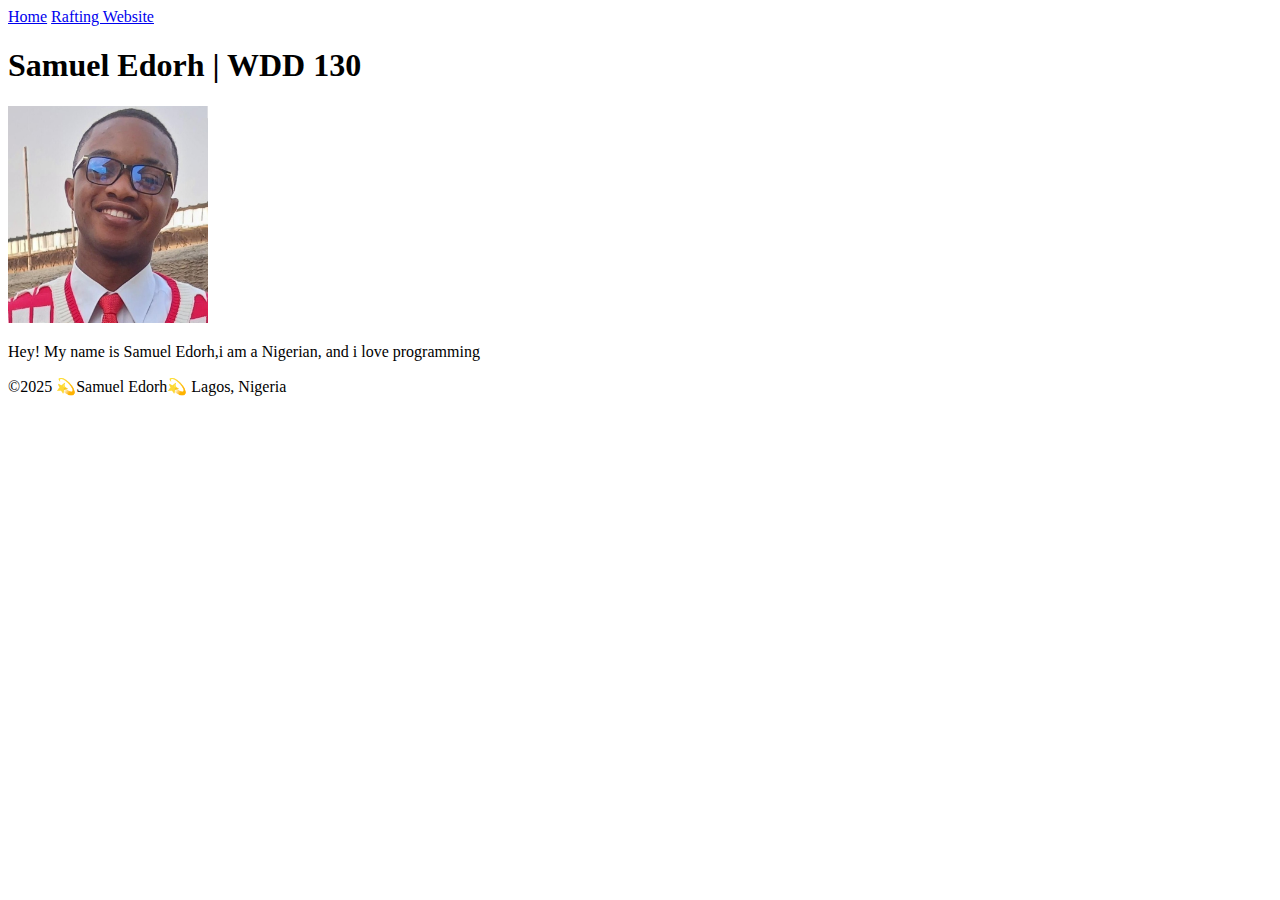
==== index.html @ b36cd2fc "first commit" ====
<!DOCTYPE html>
<html lang="en-US">
    <head>
        <meta charset="utf-8">
        <meta name="viewport" content="width=device-width,initial-scale=1.0">
        <title>Samuel Edorh | WDD 130</title>
    </head>
    <body>
        <header>
            <nav>
              <a href="#">Home</a>
              <a href="wwr/">Rafting Website</a>  
            </nav>
        </header>
        <main>
            <h1>Samuel Edorh | WDD 130</h1>
            <img src="images/profile.jpg" alt="Hello, my name is Samuel Edorh" width="200">
            <p>Hey! My name is Samuel Edorh,i am a Nigerian, and i love programming</p>
        </main>
        <footer>
            <p>©2025 💫Samuel Edorh💫 Lagos, Nigeria </p>
        </footer>
    </body>
</html>
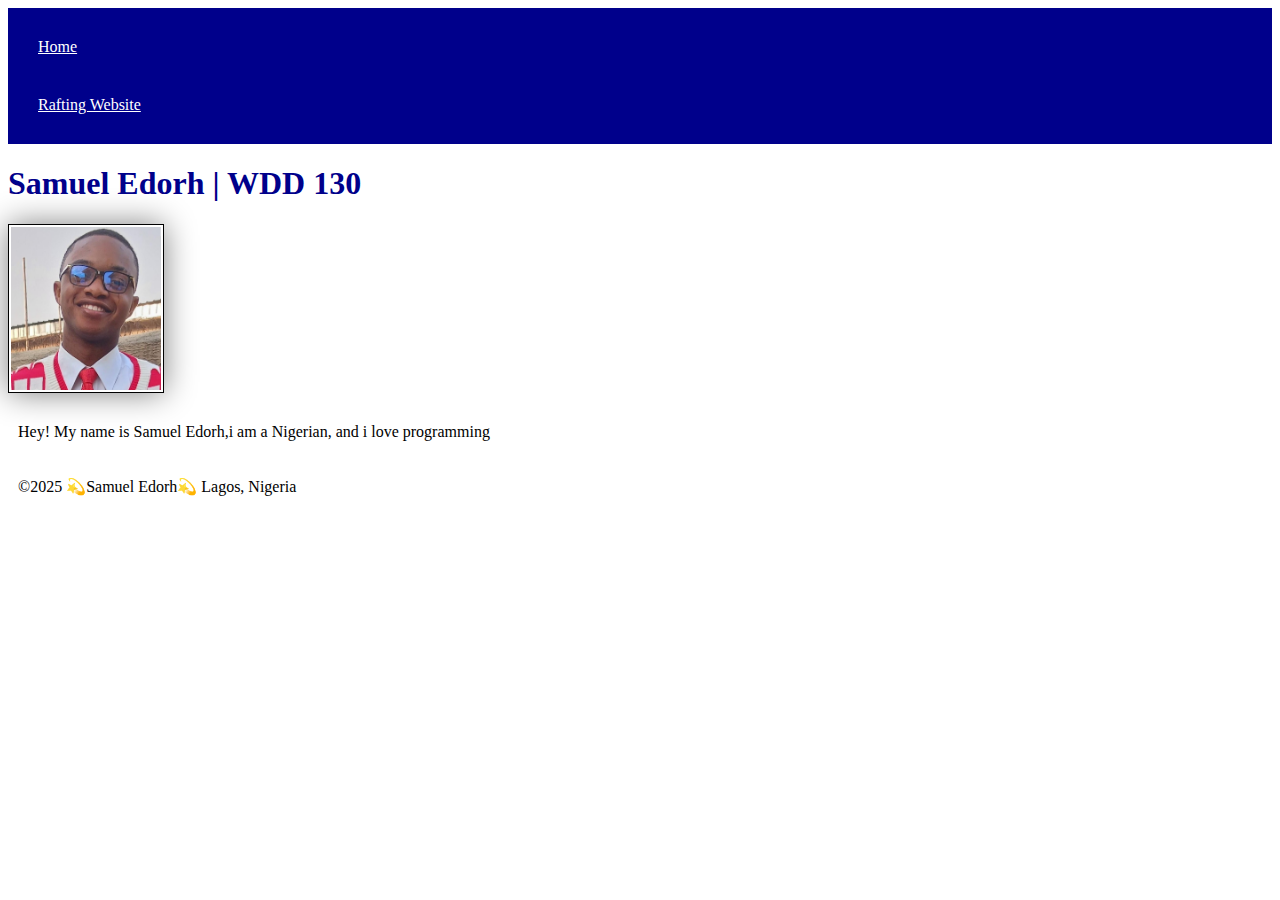
==== commit 3281b5a6: "Index.html added" ====
--- a/index.html
+++ b/index.html
@@ -4,6 +4,7 @@
         <meta charset="utf-8">
         <meta name="viewport" content="width=device-width,initial-scale=1.0">
         <title>Samuel Edorh | WDD 130</title>
+        <link rel="stylesheet" href="styles/styles.css">
     </head>
     <body>
         <header>
--- a/styles/styles.css
+++ b/styles/styles.css
@@ -0,0 +1,22 @@
+nav {
+    background-color: darkblue;
+    padding: 10px;
+}
+nav a {
+    color: white;
+    display: block;
+    padding: 20px;
+}
+h1 {
+    color: darkblue;
+}
+img {
+    width: 150px;
+    height: auto;
+    border: 1px solid black;
+    padding: 2px;
+    box-shadow: 0 0 30px gray;
+}
+p {
+    padding: 10px;
+}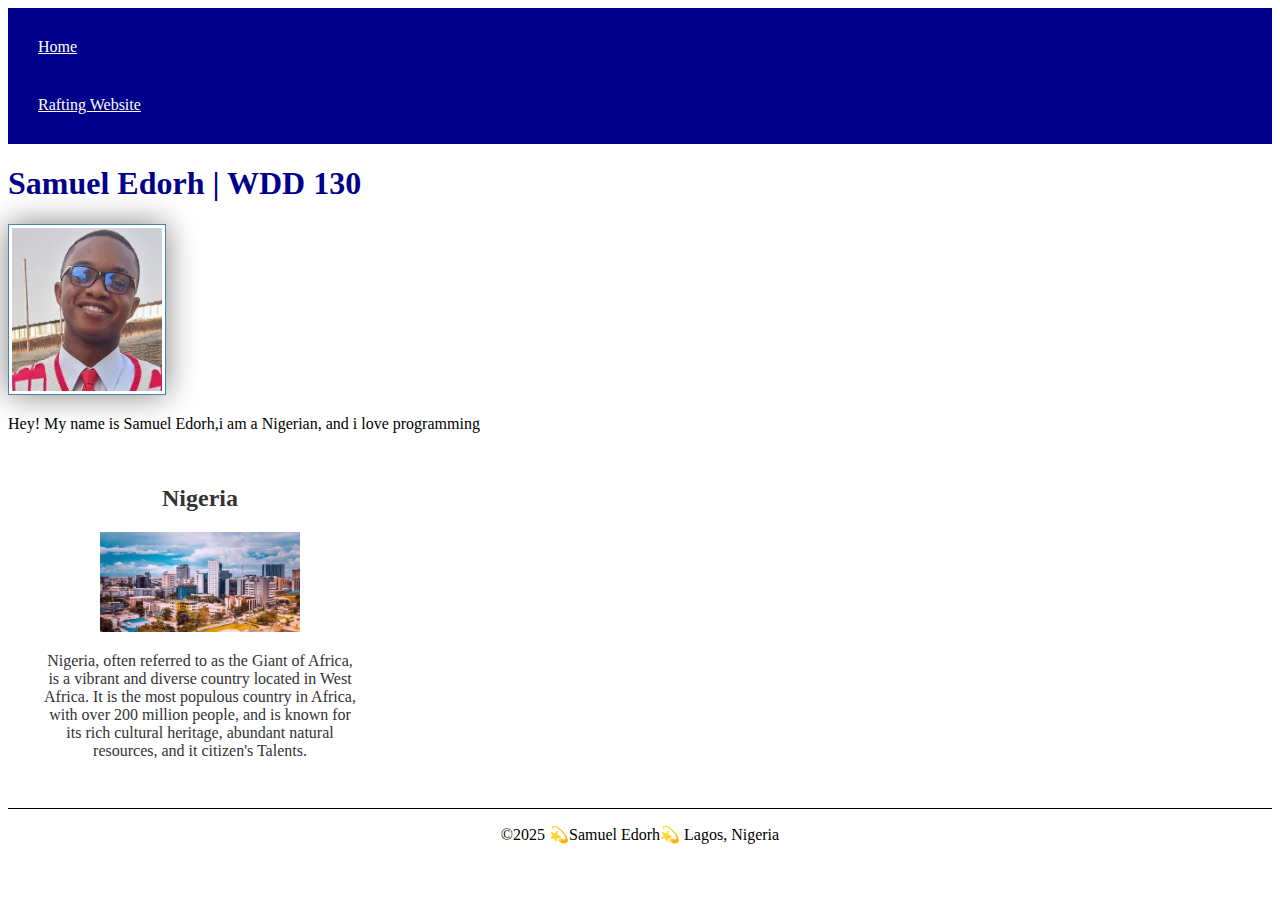
==== commit 947695a1: "index.html added" ====
--- a/index.html
+++ b/index.html
@@ -4,6 +4,8 @@
         <meta charset="utf-8">
         <meta name="viewport" content="width=device-width,initial-scale=1.0">
         <title>Samuel Edorh | WDD 130</title>
+        <meta name="description" content="Welcome to the homepage of Samuel Edorh, a student of WDD130 - Web Fundamentals. This page showcases my journey in web development, highlighting creativity, coding fundamentals, and design principles. Explore my work and learn more about my growth as a web developer student">
+        <meta name="author" content="Samuel Edorh">
         <link rel="stylesheet" href="styles/styles.css">
     </head>
     <body>
@@ -18,8 +20,13 @@
             <img src="images/profile.jpg" alt="Hello, my name is Samuel Edorh" width="200">
             <p>Hey! My name is Samuel Edorh,i am a Nigerian, and i love programming</p>
         </main>
+        <aside>
+            <h2>Nigeria</h2>
+            <img src="images/Nigeria.jpg" alt="Nigeria Building">
+            <p>Nigeria, often referred to as the Giant of Africa, is a vibrant and diverse country located in West Africa. It is the most populous country in Africa, with over 200 million people, and is known for its rich cultural heritage, abundant natural resources, and it citizen's Talents.</p>
+        </aside>
         <footer>
-            <p>©2025 💫Samuel Edorh💫 Lagos, Nigeria </p>
+            <p>©2025 💫Samuel Edorh💫 Lagos, Nigeria</p>
         </footer>
     </body>
 </html>
--- a/styles/styles.css
+++ b/styles/styles.css
@@ -10,13 +10,36 @@
 h1 {
     color: darkblue;
 }
-img {
+
+main img{
     width: 150px;
     height: auto;
-    border: 1px solid black;
-    padding: 2px;
+    border: 1px solid steelblue;
+    padding: 3px;
     box-shadow: 0 0 30px gray;
 }
+
 p {
-    padding: 10px;
-}+    padding: 0px;
+}
+
+aside{
+    width: 20rem;
+    margin: 1rem;
+    border: 1px solid rgba(0,0,0 / 0.2); /* 1️⃣ */
+    padding: 1rem;
+    background-color: white;
+    color: #333;
+    text-align: center;
+}
+
+aside img{
+    width: 200px;
+    height: auto;
+}
+
+footer{
+    margin-top: 15px;
+    border-top: 1px solid #000;
+    text-align: center;
+}
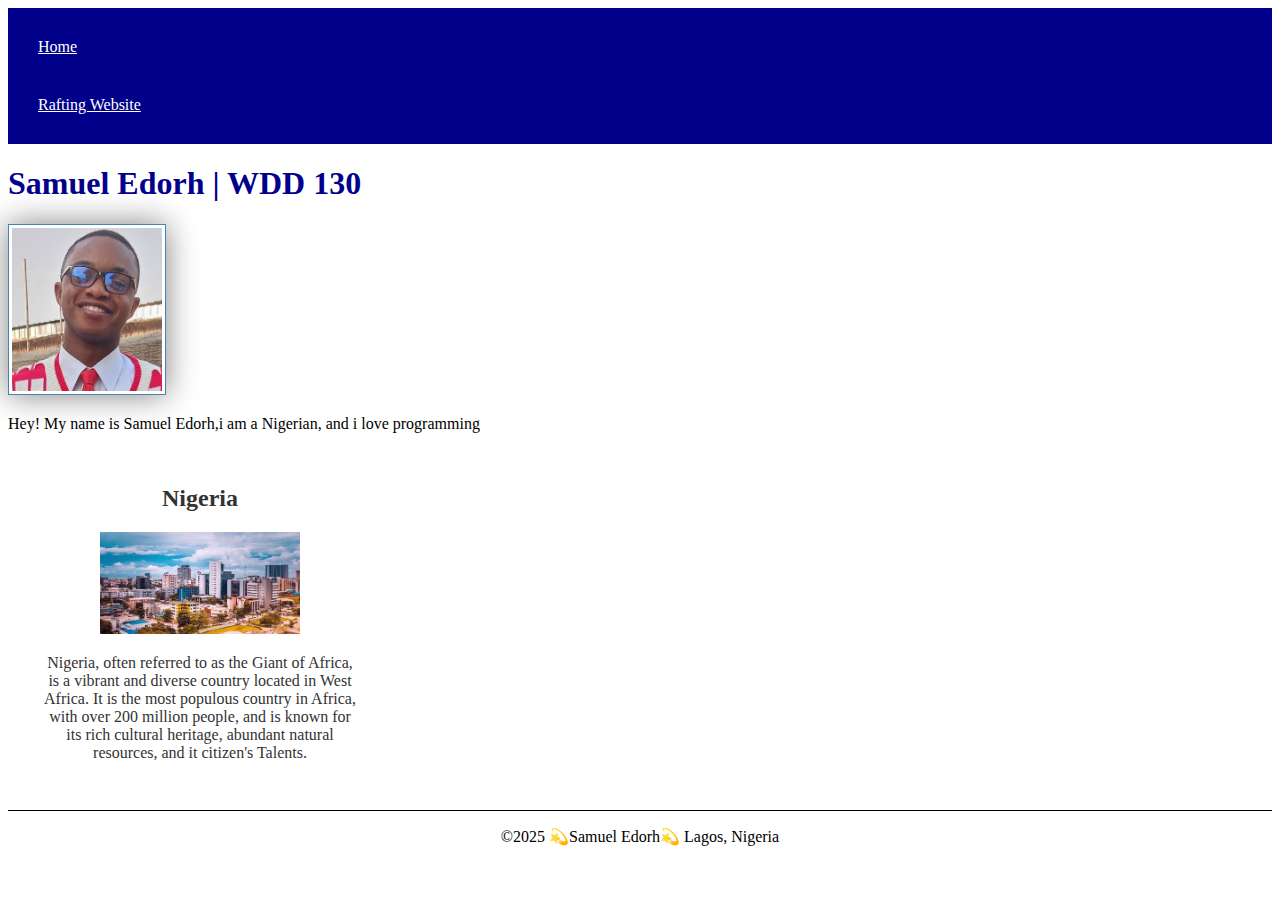
==== commit 7afc81c9: "index.html added" ====
--- a/index.html
+++ b/index.html
@@ -22,7 +22,7 @@
         </main>
         <aside>
             <h2>Nigeria</h2>
-            <img src="images/Nigeria.jpg" alt="Nigeria Building">
+            <img src="images/Nigeria.jpg" alt="Nigeria buildings">
             <p>Nigeria, often referred to as the Giant of Africa, is a vibrant and diverse country located in West Africa. It is the most populous country in Africa, with over 200 million people, and is known for its rich cultural heritage, abundant natural resources, and it citizen's Talents.</p>
         </aside>
         <footer>
--- a/styles/styles.css
+++ b/styles/styles.css
@@ -23,6 +23,10 @@
     padding: 0px;
 }
 
+main{
+  max-width: 840px;  
+}
+
 aside{
     width: 20rem;
     margin: 1rem;
